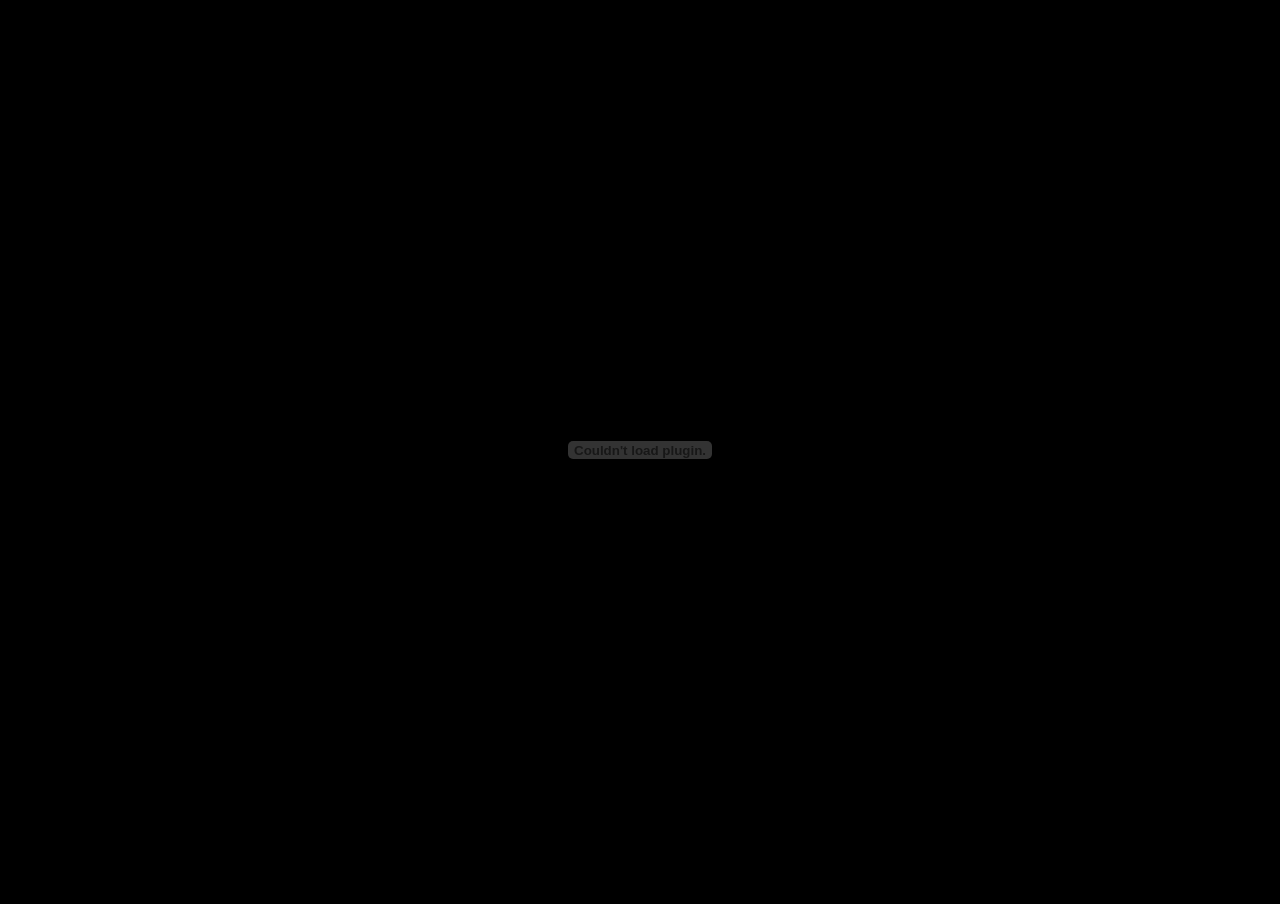
==== pdf_viewer.html @ 820c097f "Add files via upload" ====
<!DOCTYPE html>
<html lang="ru">
<head>
    <meta charset="UTF-8">
    <meta name="viewport" content="width=device-width, initial-scale=1.0">
    <title>PDF Viewer</title>
    <style>
        * {
            margin: 0;
            padding: 0;
            box-sizing: border-box;
        }
        
        body {
            background-color: #000;
            font-family: Arial, sans-serif;
        }
        
        #pdf-container {
            width: 100vw;
            height: 100vh;
        }
        
        embed {
            width: 100%;
            height: 100%;
        }
    </style>
</head>
<body>
    <div id="pdf-container">
        <embed src="hi.pdf" type="application/pdf" />
    </div>
</body>
</html>
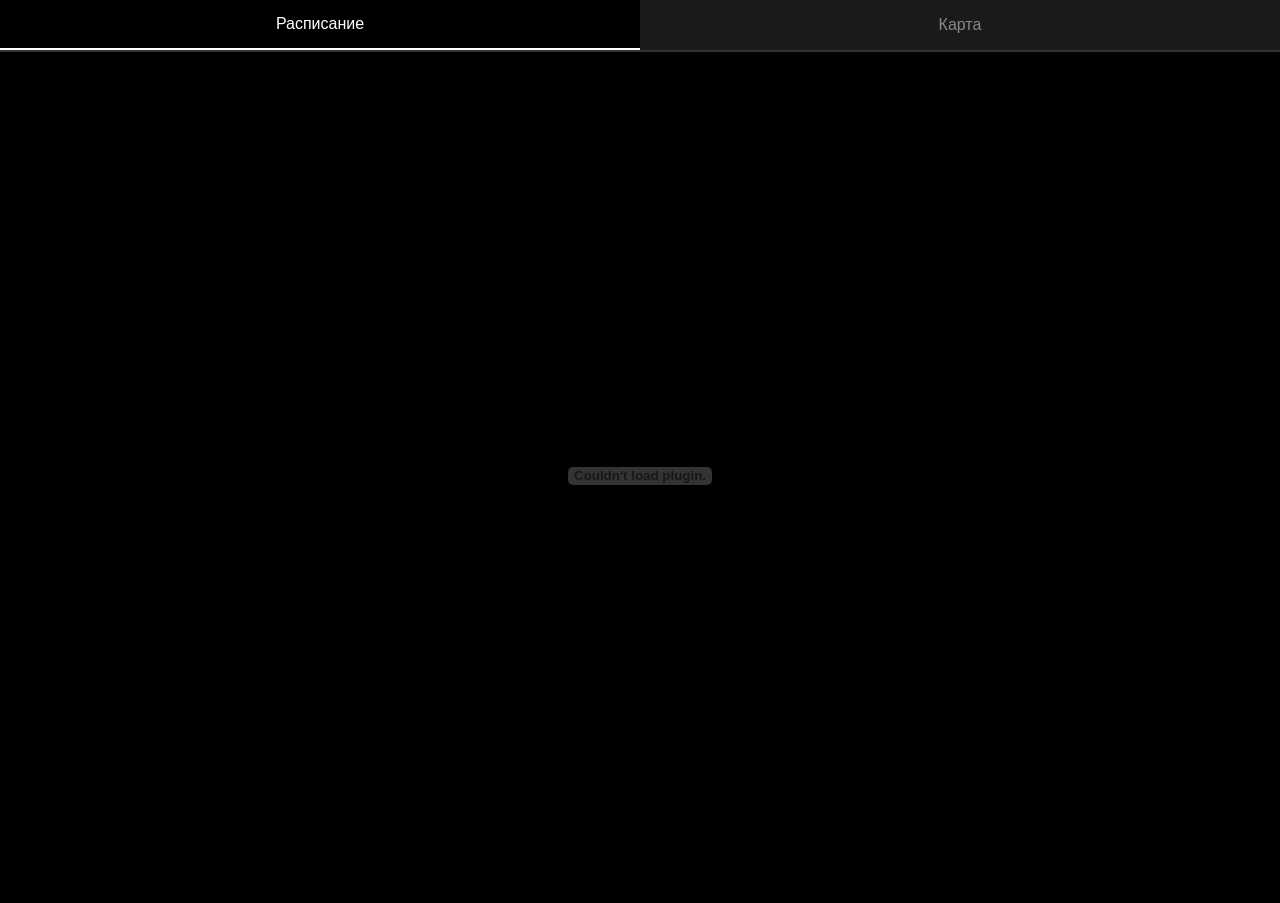
==== commit ac974716: "Add files via upload" ====
--- a/pdf_viewer.html
+++ b/pdf_viewer.html
@@ -3,7 +3,7 @@
 <head>
     <meta charset="UTF-8">
     <meta name="viewport" content="width=device-width, initial-scale=1.0">
-    <title>PDF Viewer</title>
+    <title>Расписание и Карта</title>
     <style>
         * {
             margin: 0;
@@ -14,22 +14,85 @@
         body {
             background-color: #000;
             font-family: Arial, sans-serif;
+            color: #fff;
         }
         
-        #pdf-container {
-            width: 100vw;
-            height: 100vh;
+        .tabs {
+            display: flex;
+            background-color: #1a1a1a;
+            border-bottom: 2px solid #333;
         }
         
-        embed {
+        .tab {
+            flex: 1;
+            padding: 15px;
+            text-align: center;
+            cursor: pointer;
+            background-color: #1a1a1a;
+            border: none;
+            color: #888;
+            font-size: 16px;
+            transition: all 0.3s;
+        }
+        
+        .tab:hover {
+            background-color: #2a2a2a;
+            color: #fff;
+        }
+        
+        .tab.active {
+            background-color: #000;
+            color: #fff;
+            border-bottom: 2px solid #fff;
+        }
+        
+        .content {
+            display: none;
+            width: 100%;
+            height: calc(100vh - 53px);
+        }
+        
+        .content.active {
+            display: block;
+        }
+        
+        embed, img {
             width: 100%;
             height: 100%;
+            object-fit: contain;
         }
     </style>
 </head>
 <body>
-    <div id="pdf-container">
+    <div class="tabs">
+        <button class="tab active" onclick="openTab('schedule')">Расписание</button>
+        <button class="tab" onclick="openTab('map')">Карта</button>
+    </div>
+    
+    <div id="schedule" class="content active">
         <embed src="hi.pdf" type="application/pdf" />
     </div>
+    
+    <div id="map" class="content">
+        <img src="kr.png" alt="Карта" />
+    </div>
+    
+    <script>
+        function openTab(tabName) {
+            const contents = document.querySelectorAll('.content');
+            const tabs = document.querySelectorAll('.tab');
+            
+            contents.forEach(content => {
+                content.classList.remove('active');
+            });
+            
+            tabs.forEach(tab => {
+                tab.classList.remove('active');
+            });
+            
+            document.getElementById(tabName).classList.add('active');
+            event.target.classList.add('active');
+        }
+    </script>
 </body>
 </html>
